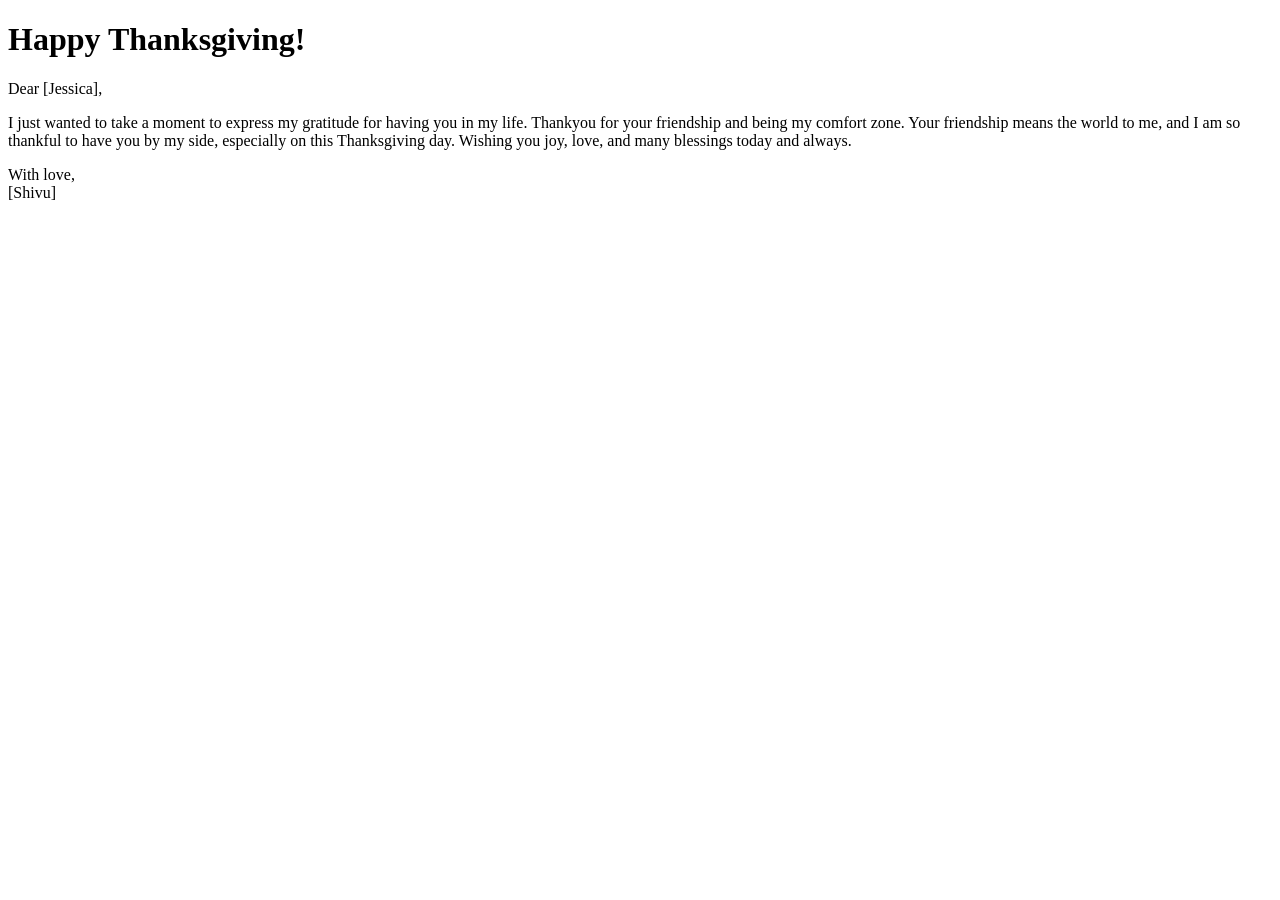
==== index.html @ 73baf638 "Rename .html to index.html" ====
<!DOCTYPE html>
<html lang="en">
<head>
    <meta charset="UTF-8">
    <meta name="viewport" content="width=device-width, initial-scale=1.0">
    <title>Thanksgiving Message</title>
    <link rel="stylesheet" href="styles.css">
</head>
<body>
    <div class="container">
        <h1>Happy Thanksgiving!</h1>
        <p>Dear [Jessica],</p>
        <p>I just wanted to take a moment to express my gratitude for having you in my life. Thankyou for your friendship and being my comfort zone. Your friendship means the world to me, and I am so thankful to have you by my side, especially on this Thanksgiving day. Wishing you joy, love, and many blessings today and always.</p>
        <p>With love,<br>[Shivu]</p>
    </div>
</body>
</html>
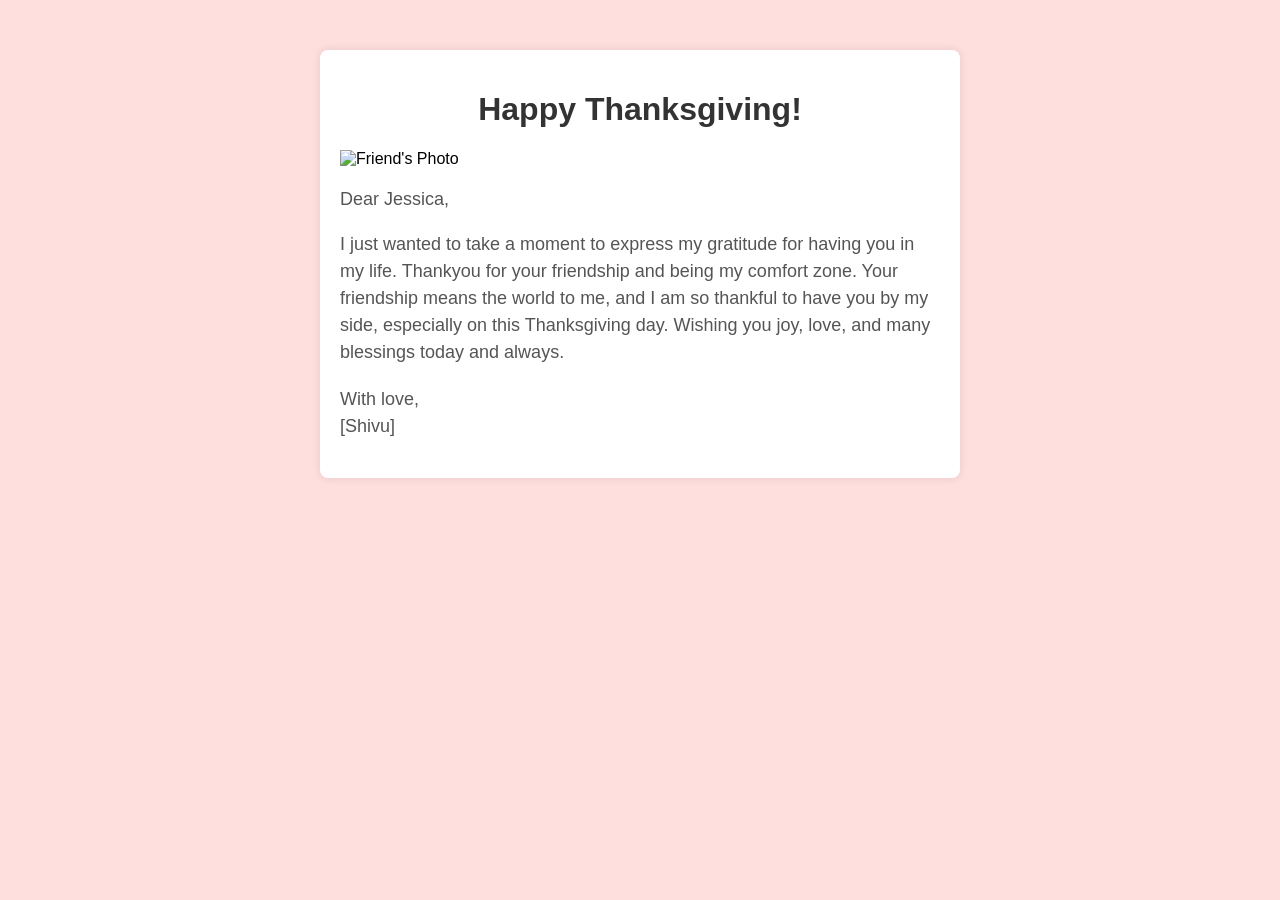
==== commit bb98bb44: "Update index.html" ====
--- a/index.html
+++ b/index.html
@@ -9,7 +9,8 @@
 <body>
     <div class="container">
         <h1>Happy Thanksgiving!</h1>
-        <p>Dear [Jessica],</p>
+        <img src="https://www.google.com/url?sa=i&url=https%3A%2F%2Fwww.freepik.com%2Fpremium-vector%2Ftruly-thankful-sign-with-cute-pumpkin-vector-autumn-thanksgiving-quote-white-background_32022563.htm&psig=AOvVaw3FqcpAU8ykiDMSYR3z-DNW&ust=1707301803534000&source=images&cd=vfe&opi=89978449&ved=0CBMQjRxqFwoTCPiagv7AloQDFQAAAAAdAAAAABAO" alt="Friend's Photo" class="photo">
+        <p>Dear Jessica,</p>
         <p>I just wanted to take a moment to express my gratitude for having you in my life. Thankyou for your friendship and being my comfort zone. Your friendship means the world to me, and I am so thankful to have you by my side, especially on this Thanksgiving day. Wishing you joy, love, and many blessings today and always.</p>
         <p>With love,<br>[Shivu]</p>
     </div>
--- a/styles.css
+++ b/styles.css
@@ -0,0 +1,30 @@
+body {
+    font-family: Arial, sans-serif;
+    background-color: #ffdede;
+    margin: 0;
+    padding: 0;
+}
+
+.container {
+    max-width: 600px;
+    margin: 50px auto;
+    background-color: #fff;
+    padding: 20px;
+    border-radius: 8px;
+    box-shadow: 0 0 10px rgba(0, 0, 0, 0.1);
+}
+
+h1 {
+    text-align: center;
+    color: #333;
+}
+
+p {
+    font-size: 18px;
+    line-height: 1.5;
+    color: #555;
+}
+
+p:last-child {
+    margin-top: 20px;
+}
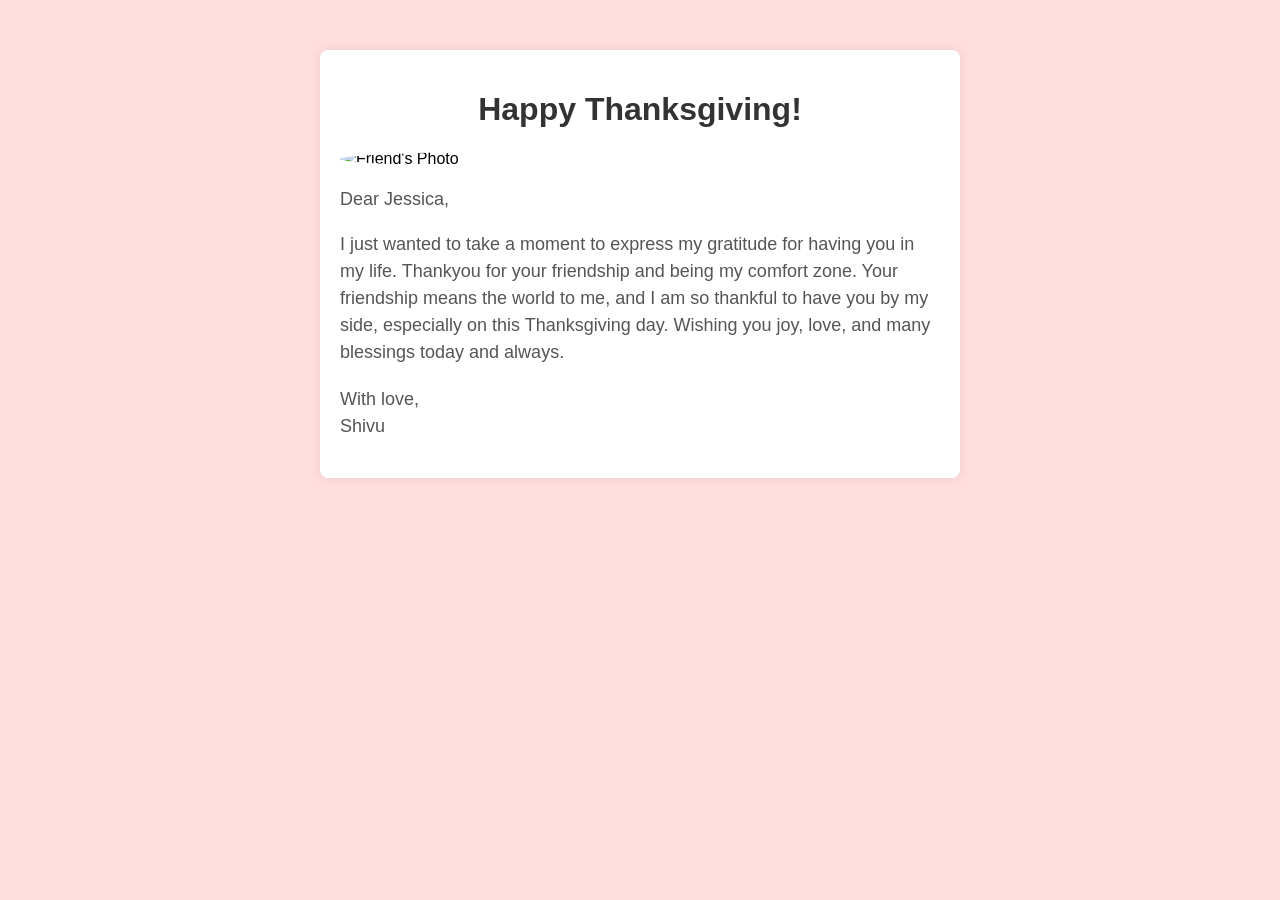
==== commit 702d30bf: "Update index.html" ====
--- a/index.html
+++ b/index.html
@@ -12,7 +12,7 @@
         <img src="https://www.google.com/url?sa=i&url=https%3A%2F%2Fwww.freepik.com%2Fpremium-vector%2Ftruly-thankful-sign-with-cute-pumpkin-vector-autumn-thanksgiving-quote-white-background_32022563.htm&psig=AOvVaw3FqcpAU8ykiDMSYR3z-DNW&ust=1707301803534000&source=images&cd=vfe&opi=89978449&ved=0CBMQjRxqFwoTCPiagv7AloQDFQAAAAAdAAAAABAO" alt="Friend's Photo" class="photo">
         <p>Dear Jessica,</p>
         <p>I just wanted to take a moment to express my gratitude for having you in my life. Thankyou for your friendship and being my comfort zone. Your friendship means the world to me, and I am so thankful to have you by my side, especially on this Thanksgiving day. Wishing you joy, love, and many blessings today and always.</p>
-        <p>With love,<br>[Shivu]</p>
+        <p>With love,<br>Shivu</p>
     </div>
 </body>
 </html>
--- a/styles.css
+++ b/styles.css
@@ -28,3 +28,11 @@
 p:last-child {
     margin-top: 20px;
 }
+
+.photo {
+    display: block;
+    margin: 0 auto;
+    max-width: 100%;
+    height: auto;
+    border-radius: 50%; /* Makes the photo round */
+}
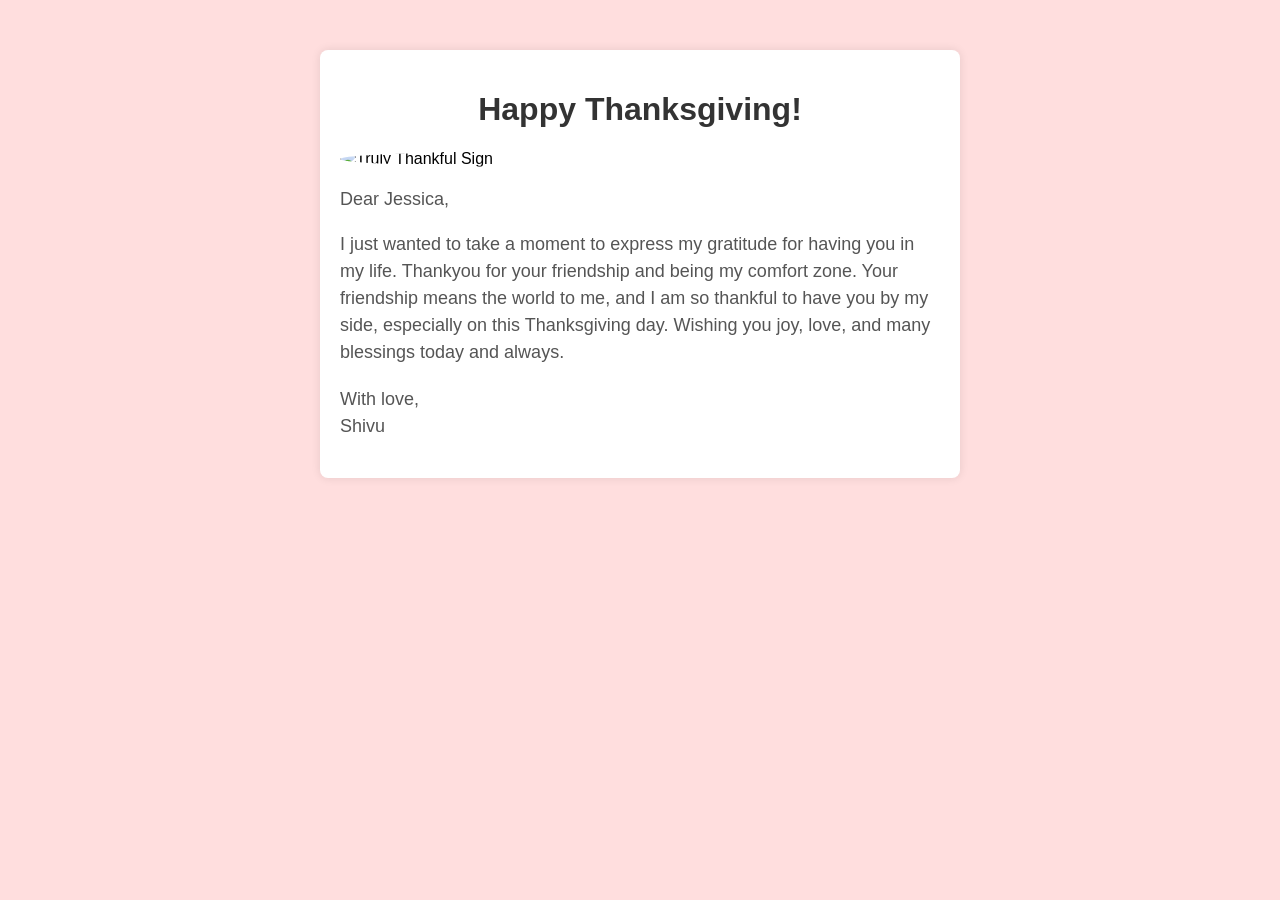
==== commit eb43de3f: "Update index.html" ====
--- a/index.html
+++ b/index.html
@@ -9,7 +9,7 @@
 <body>
     <div class="container">
         <h1>Happy Thanksgiving!</h1>
-        <img src="https://www.google.com/url?sa=i&url=https%3A%2F%2Fwww.freepik.com%2Fpremium-vector%2Ftruly-thankful-sign-with-cute-pumpkin-vector-autumn-thanksgiving-quote-white-background_32022563.htm&psig=AOvVaw3FqcpAU8ykiDMSYR3z-DNW&ust=1707301803534000&source=images&cd=vfe&opi=89978449&ved=0CBMQjRxqFwoTCPiagv7AloQDFQAAAAAdAAAAABAO" alt="Friend's Photo" class="photo">
+        <img src="https://img.freepik.com/premium-vector/truly-thankful-sign-with-cute-pumpkin-vector-autumn-thanksgiving-quote-white-background_655299-201.jpg?w=740" alt="Truly Thankful Sign" class="photo">
         <p>Dear Jessica,</p>
         <p>I just wanted to take a moment to express my gratitude for having you in my life. Thankyou for your friendship and being my comfort zone. Your friendship means the world to me, and I am so thankful to have you by my side, especially on this Thanksgiving day. Wishing you joy, love, and many blessings today and always.</p>
         <p>With love,<br>Shivu</p>
